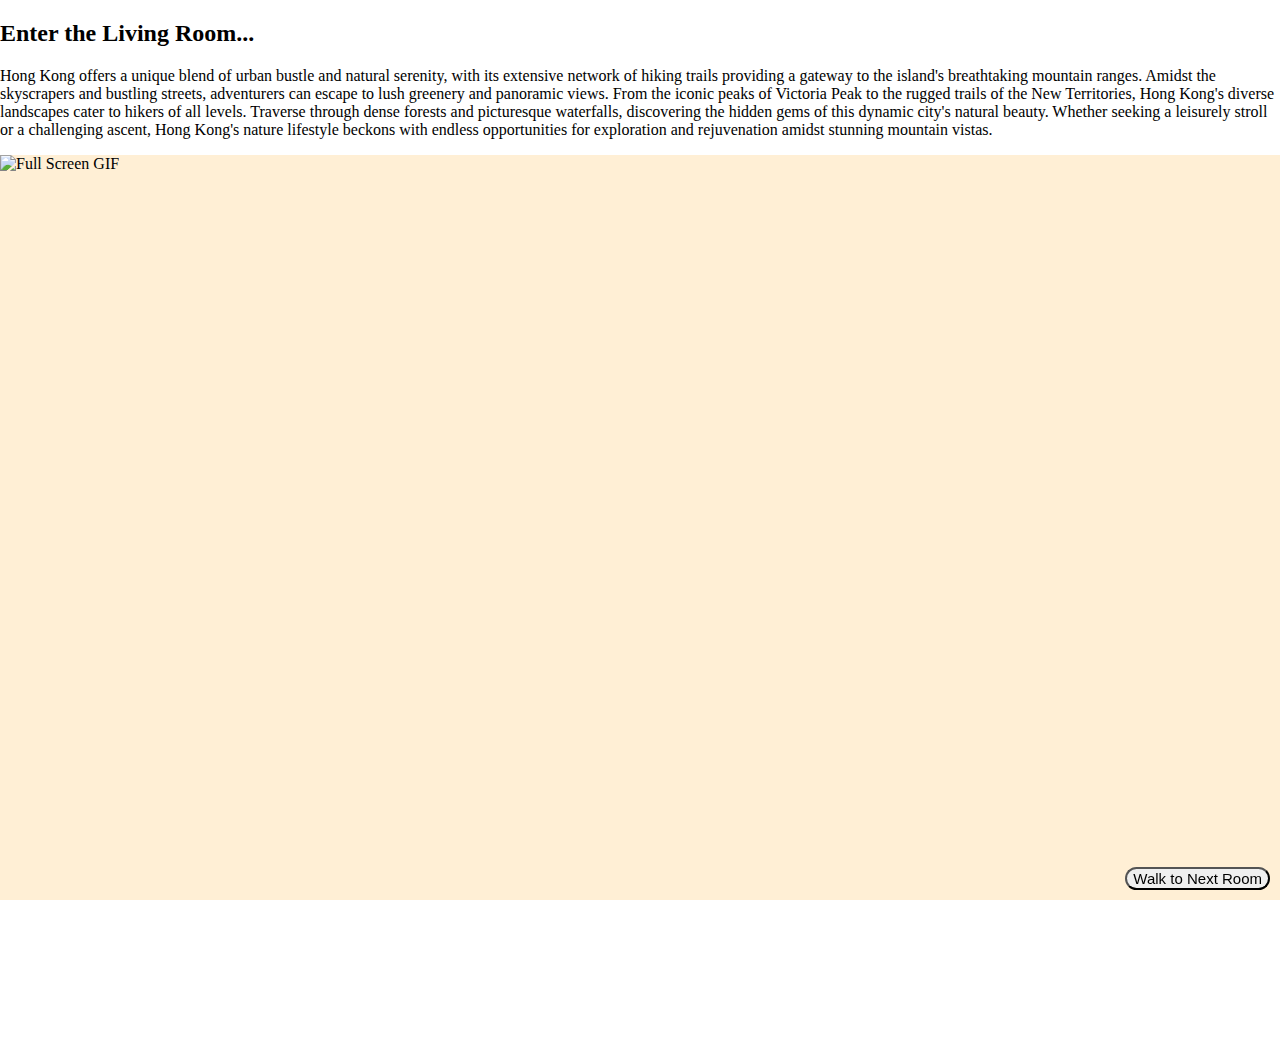
==== page1.html @ b3d53bae "Add files via upload" ====
<!DOCTYPE html>
<html lang="en">
<head>
    <meta charset="UTF-8">
    <meta name="viewport" content="width=device-width, initial-scale=1.0">
    <link rel="stylesheet" href="styles.css">
    <title>Living Room</title>
    <style>
        body, html {
            margin: 0;
            padding: 0;
            height: 100%;
            overflow: hidden;
        }
        #gif-container {
            position: center;
            top: 0;
            left: 0;
            width: 100%;
            height: 100%;
            align-items: center;
            background-color: papayawhip;
        }
        #gif-container img {
            width: 100%;
            height: 80%;
        }
        .bottom-right-button {
            position: fixed;
            bottom: 10px;
            right: 10px;
            font-size: 15px;
            border-radius: 25px;
        }
    </style>
</head>
<body>
    <h2>
        Enter the Living Room... 
    </h2>
    <p>
        Hong Kong offers a unique blend of urban bustle and natural serenity, with its extensive network of hiking trails providing a gateway to the island's breathtaking mountain ranges. 
        Amidst the skyscrapers and bustling streets, adventurers can escape to lush greenery and panoramic views. 
        From the iconic peaks of Victoria Peak to the rugged trails of the New Territories, Hong Kong's diverse landscapes 
        cater to hikers of all levels. Traverse through dense forests and picturesque waterfalls, discovering the hidden gems of this 
        dynamic city's natural beauty. Whether seeking a leisurely stroll or a challenging ascent, Hong Kong's nature lifestyle beckons with endless 
        opportunities for exploration and rejuvenation amidst stunning mountain vistas.
    </p>

    <div id="gif-container">
        <img src="/Users/maddieli/Desktop/adv_cclab/proj2/images/livingroom.gif" alt="Full Screen GIF">
    </div>

    <a href="page2.html">
        <button class="bottom-right-button">Walk to Next Room</button>
    </a>
</body>
</html>
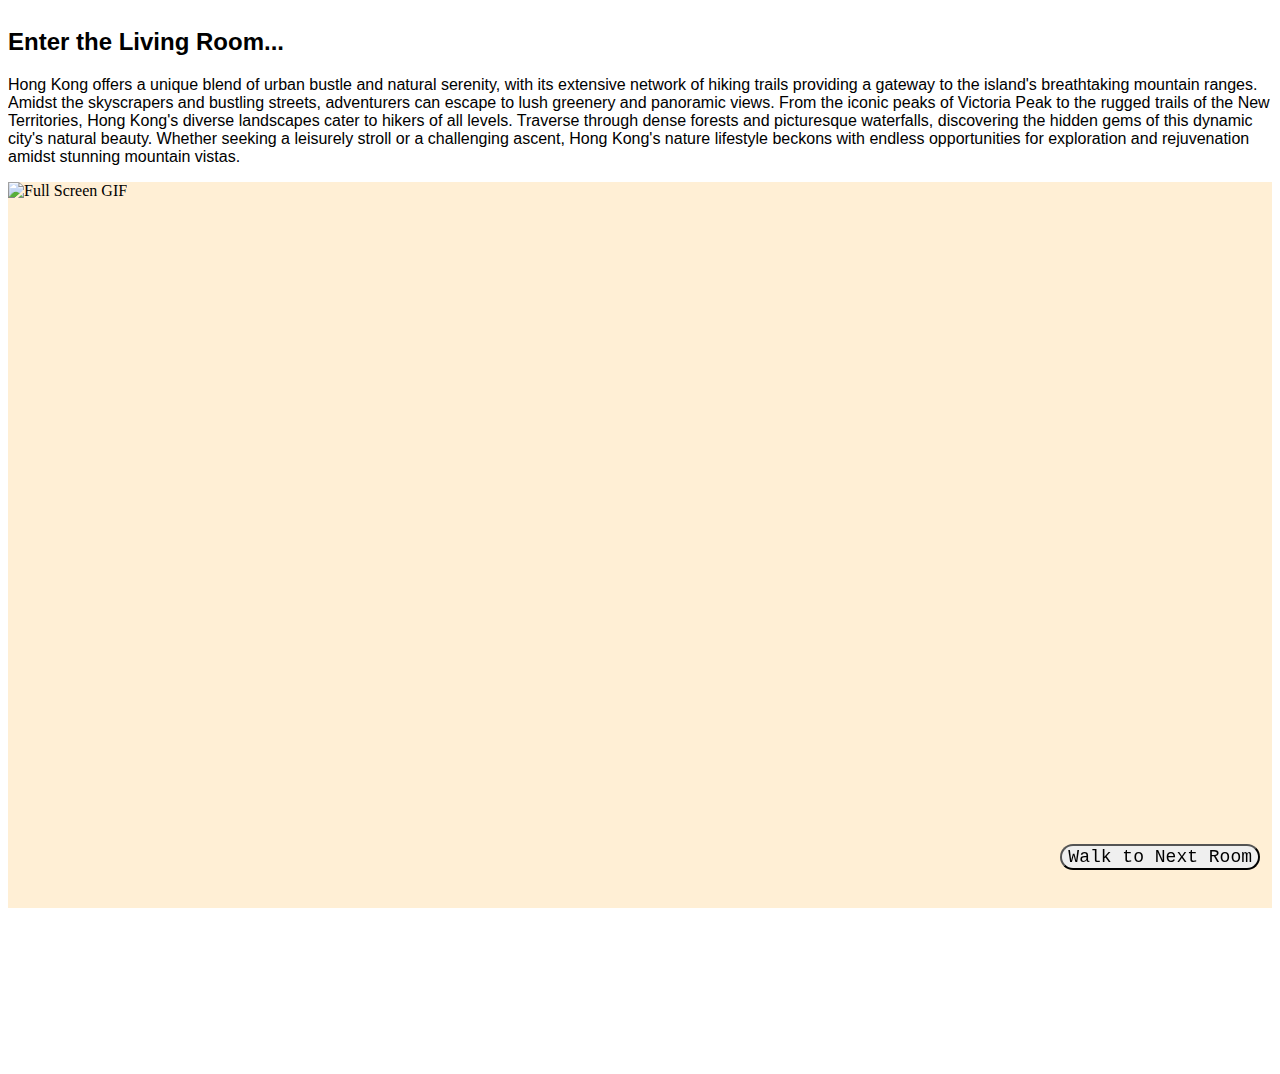
==== commit 723fc7d0: "Update page1.html" ====
--- a/page1.html
+++ b/page1.html
@@ -6,11 +6,24 @@
     <link rel="stylesheet" href="styles.css">
     <title>Living Room</title>
     <style>
+          p, h1, h2, h3, h4, h5, h6 {
+            font-family: 'Gill Sans', sans-serif;
+        }
+     
         body, html {
-            margin: 0;
+            margin: 40;
             padding: 0;
             height: 100%;
             overflow: hidden;
+        }
+        
+        .bottom-right-button {
+            position: fixed;
+            bottom: 30px;
+            right: 20px;
+            font-size: 18px;
+            border-radius: 25px;
+            font-family: 'Courier New', sans-serif;
         }
         #gif-container {
             position: center;
@@ -24,13 +37,6 @@
         #gif-container img {
             width: 100%;
             height: 80%;
-        }
-        .bottom-right-button {
-            position: fixed;
-            bottom: 10px;
-            right: 10px;
-            font-size: 15px;
-            border-radius: 25px;
         }
     </style>
 </head>
@@ -48,7 +54,7 @@
     </p>
 
     <div id="gif-container">
-        <img src="/Users/maddieli/Desktop/adv_cclab/proj2/images/livingroom.gif" alt="Full Screen GIF">
+        <img src="./images/livingroom.gif" alt="Full Screen GIF">
     </div>
 
     <a href="page2.html">
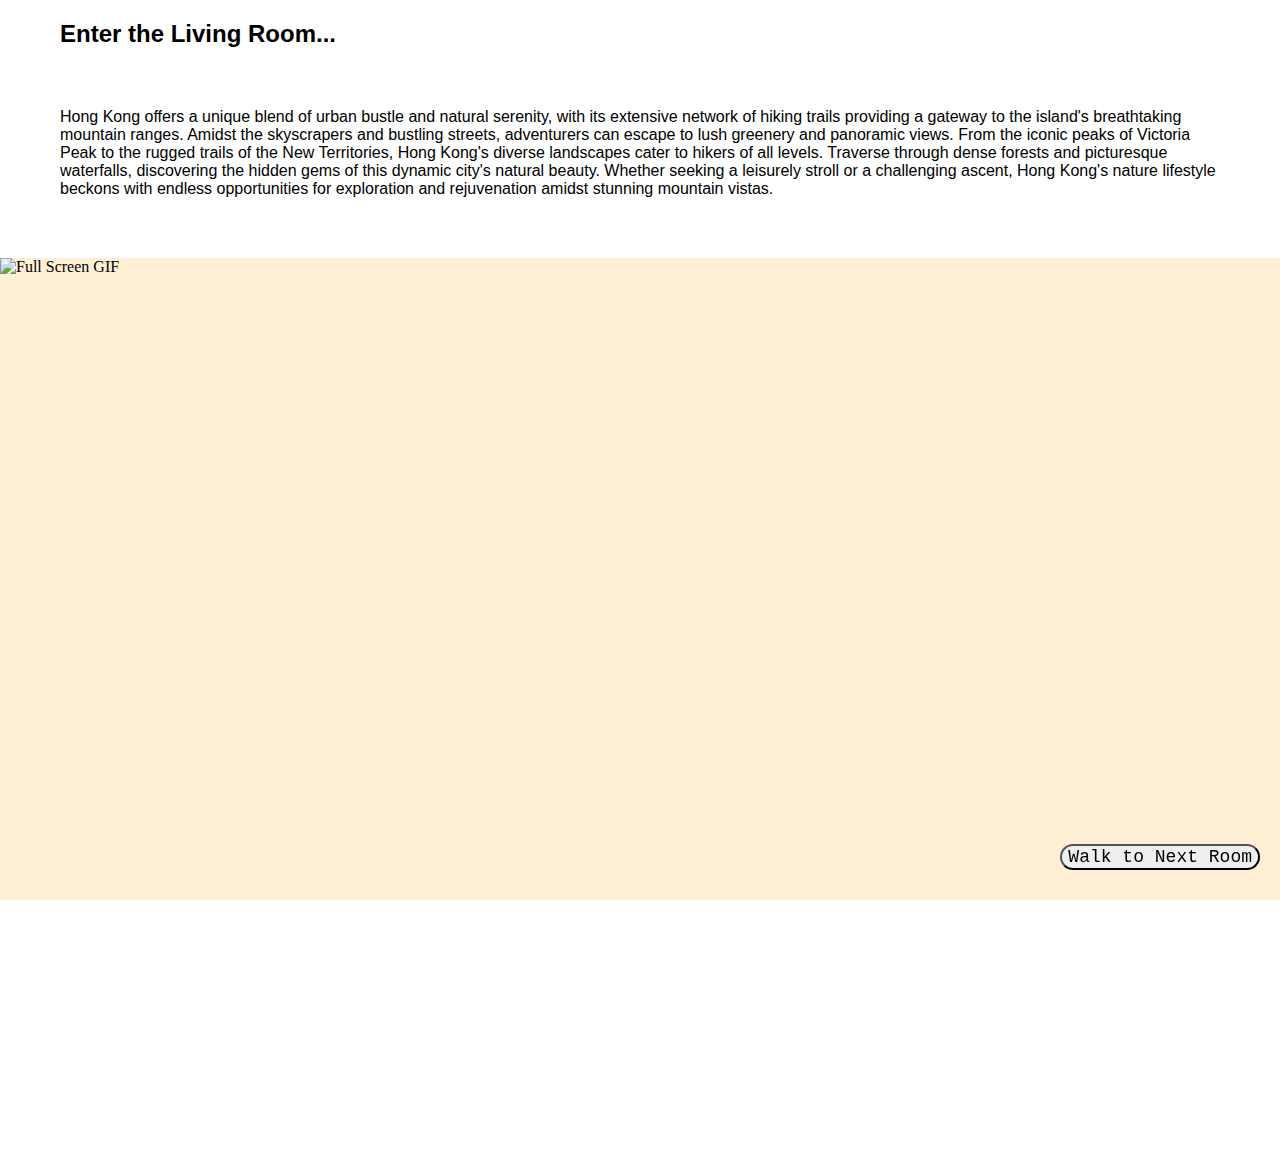
==== commit 1add8b27: "Update page1.html" ====
--- a/page1.html
+++ b/page1.html
@@ -8,10 +8,14 @@
     <style>
           p, h1, h2, h3, h4, h5, h6 {
             font-family: 'Gill Sans', sans-serif;
+              margin-left: 60px;
+              margin-right: 60px;
+              margin-bottom: 60px;
+              position: center;
         }
      
         body, html {
-            margin: 40;
+            margin: 00;
             padding: 0;
             height: 100%;
             overflow: hidden;
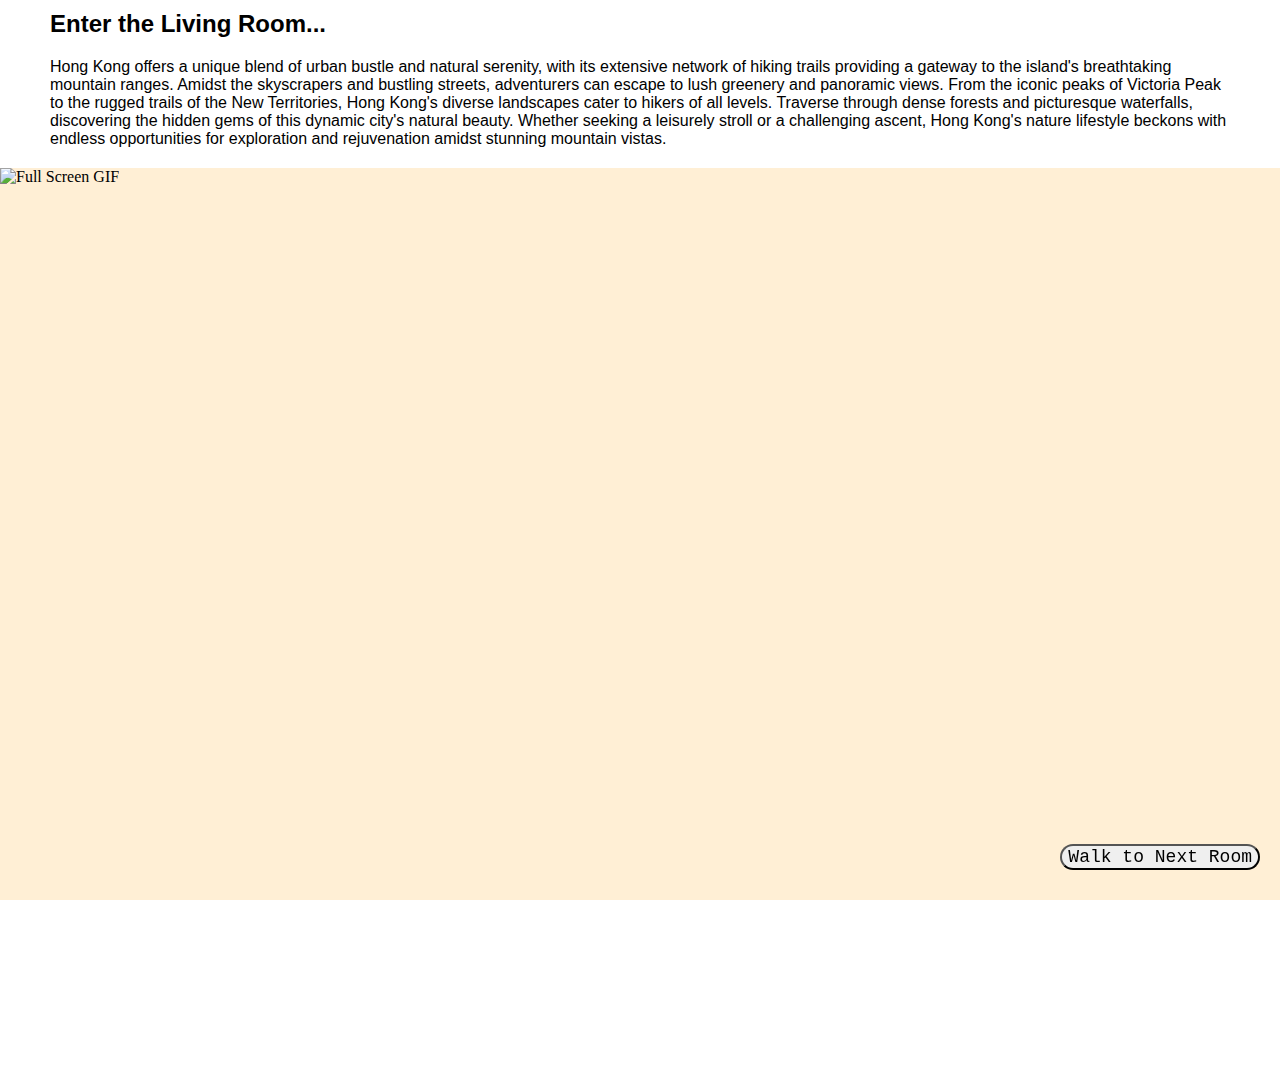
==== commit 71807438: "Update page1.html" ====
--- a/page1.html
+++ b/page1.html
@@ -8,9 +8,10 @@
     <style>
           p, h1, h2, h3, h4, h5, h6 {
             font-family: 'Gill Sans', sans-serif;
-              margin-left: 60px;
-              margin-right: 60px;
-              margin-bottom: 60px;
+              margin-left: 50px;
+              margin-right: 50px;
+              margin-bottom: 20px;
+              margin-top: 10px;
               position: center;
         }
      
